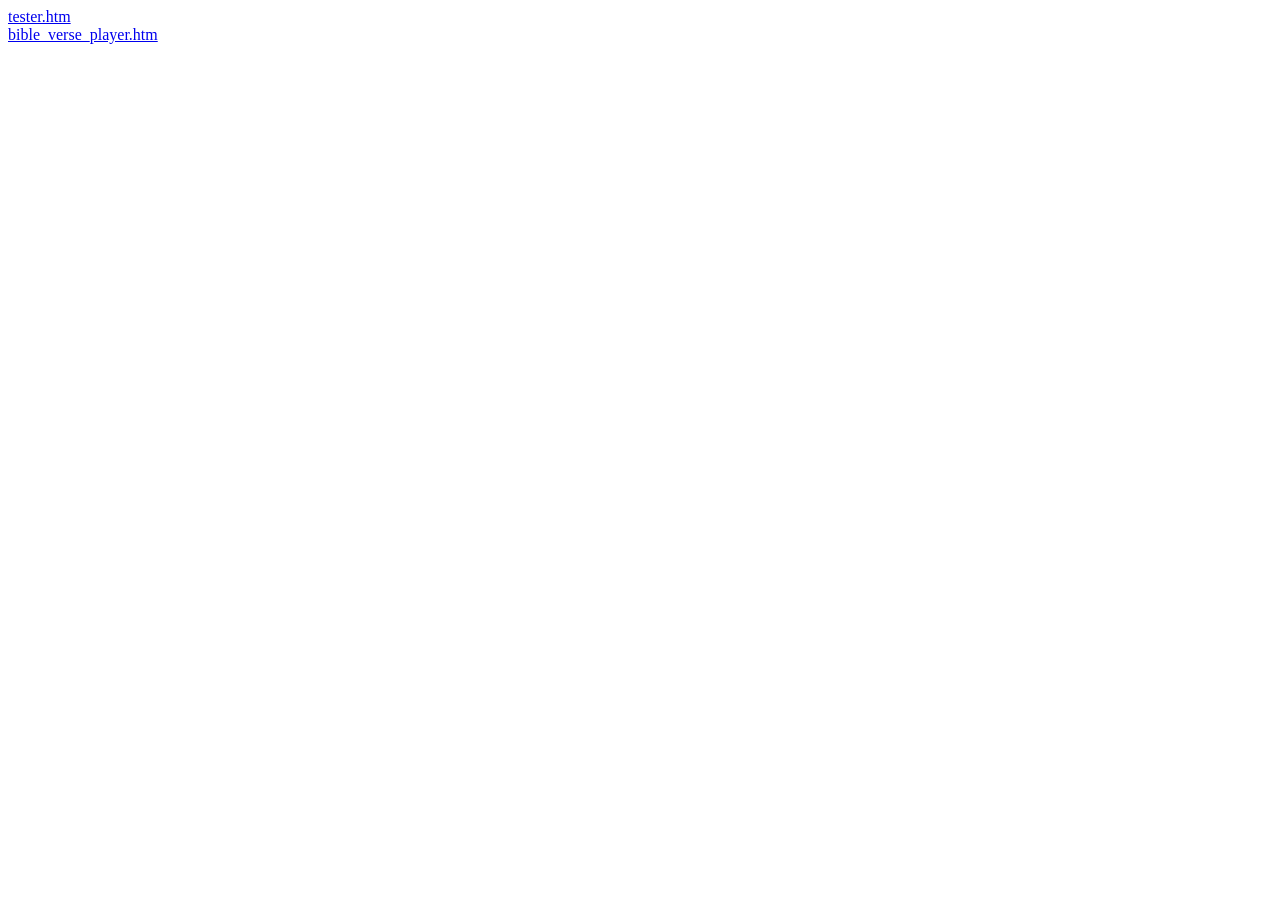
==== aubi_player/index.htm @ 5b60c1c9 "update" ====
<!DOCTYPE html>
<html>
<head>
    <title>mp</title>
    <meta content="text/html; charset=UTF-8" http-equiv="Content-Type" />
    <META name="viewport" content="width=device-witdh, initial-scale=1, maximum-scale=1, user-scale=0"></META>
    <script src="https://wdingbox.github.io/ham12/jq/jquery-2_1_3.min.js"></script>
   
   <script language="javascript">
 
  
</script>
<body>   

<a href="./htm/tester.htm">tester.htm</a><br>
<a href="./htm/bible_verse_player.htm">bible_verse_player.htm</a>




</body>
</html>
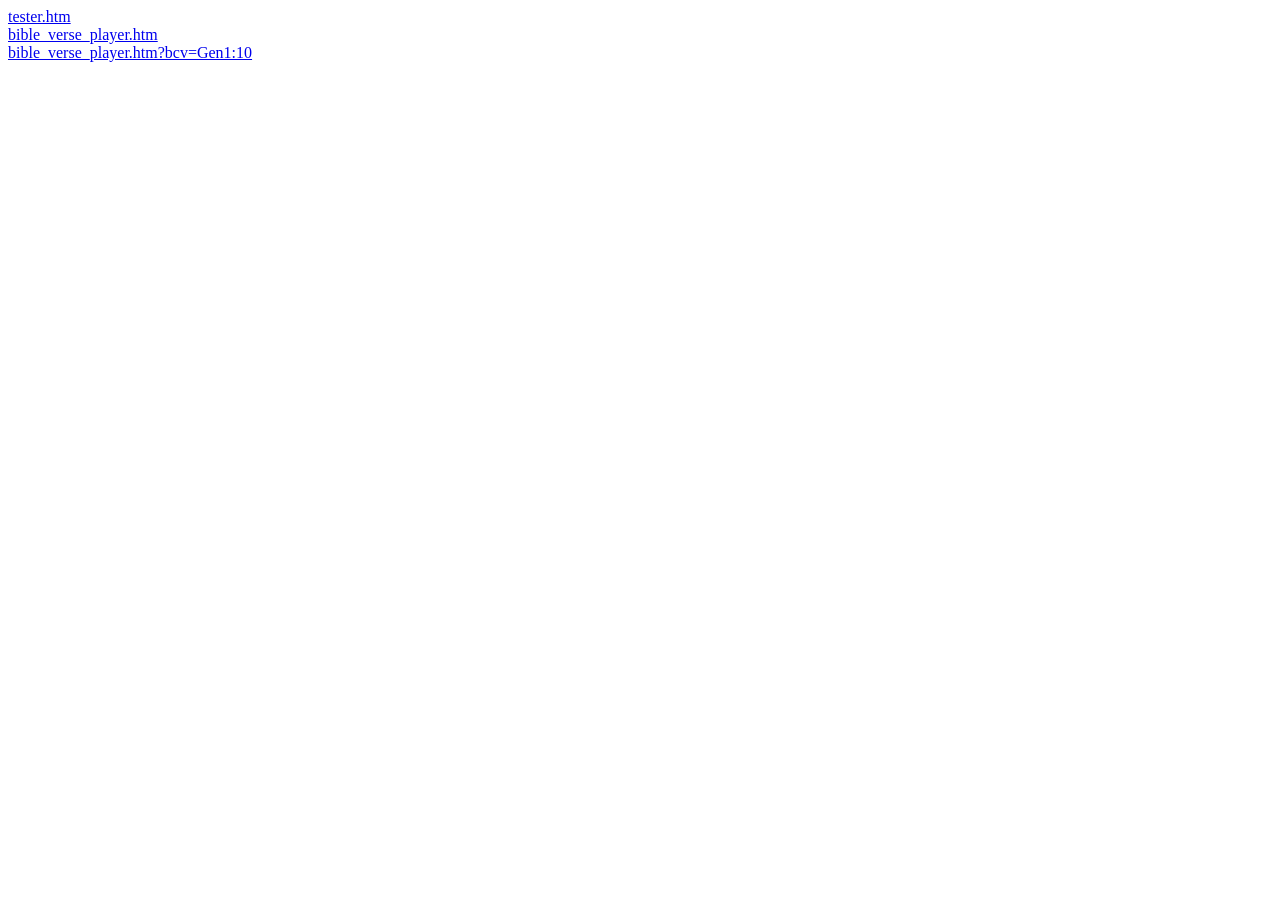
==== commit dc4422a5: "upd" ====
--- a/aubi_player/index.htm
+++ b/aubi_player/index.htm
@@ -14,9 +14,9 @@
 <body>   
 
 <a href="./htm/tester.htm">tester.htm</a><br>
-<a href="./htm/bible_verse_player.htm">bible_verse_player.htm</a>
+<a href="./htm/bible_verse_player.htm">bible_verse_player.htm</a><br>
 
-
+<a href="./htm/bible_verse_player.htm?bcv=Gen1:10">bible_verse_player.htm?bcv=Gen1:10</a>
 
 
 </body>
